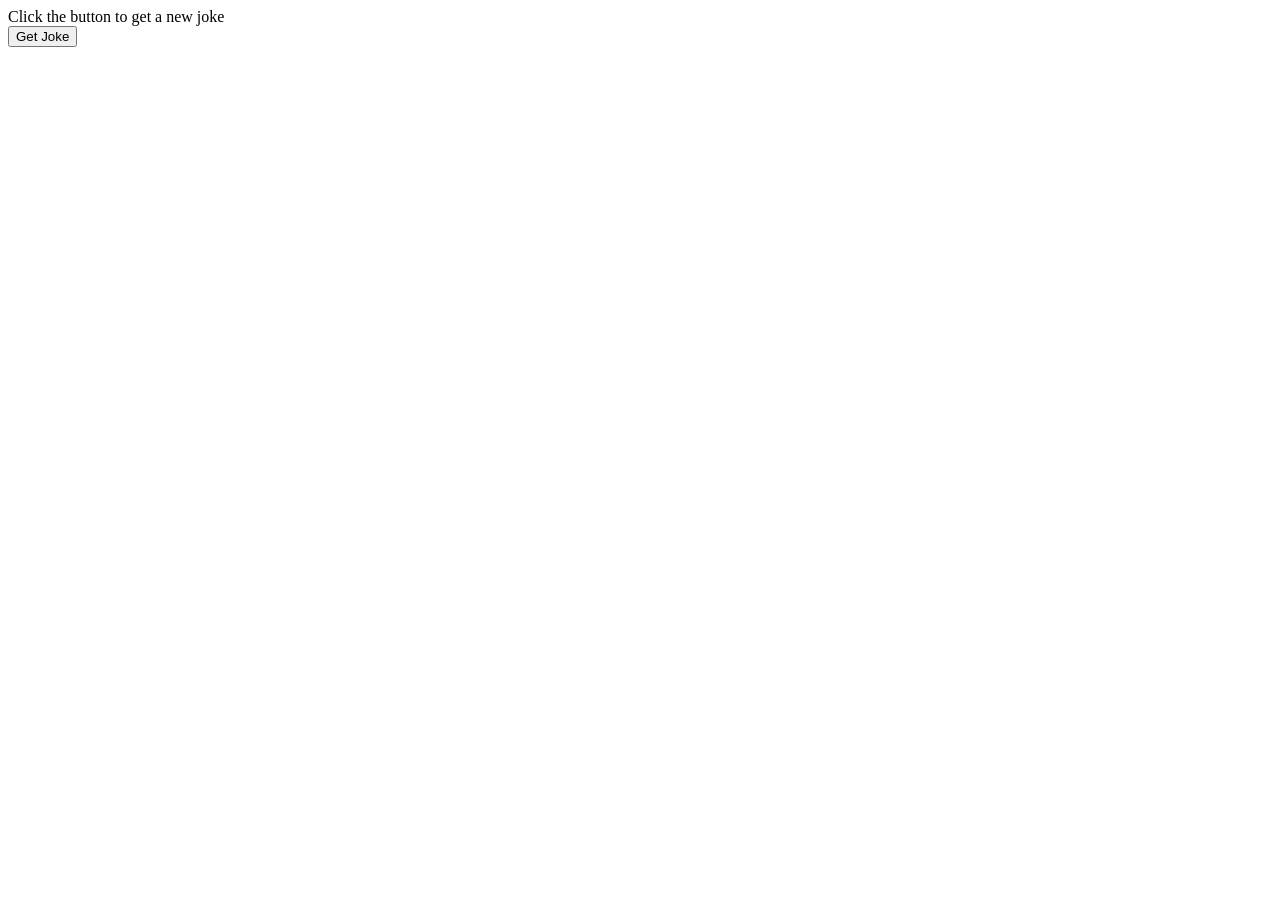
==== game/chuck_norris/index.html @ 1d6ebaa3 "Add initial HTML structure for Chuck Norris game" ====
<html lang="en">
  <head>
    <meta charset="UTF-8" />
    <meta http-equiv="X-UA-Compatible" content="IE=edge" />
    <meta name="viewport" content="width=device-width, initial-scale=1.0" />
    <title>Chunk Norris</title>
    <link rel="stylesheet" href="style.css" />
  </head>
  <body>
    <section class="container">
      <div id="display-joke">Click the button to get a new joke</div>
      <button class="btn" id="getJoke">Get Joke</button>
    </section>

    <script src="app.js"></script>
  </body>
</html>
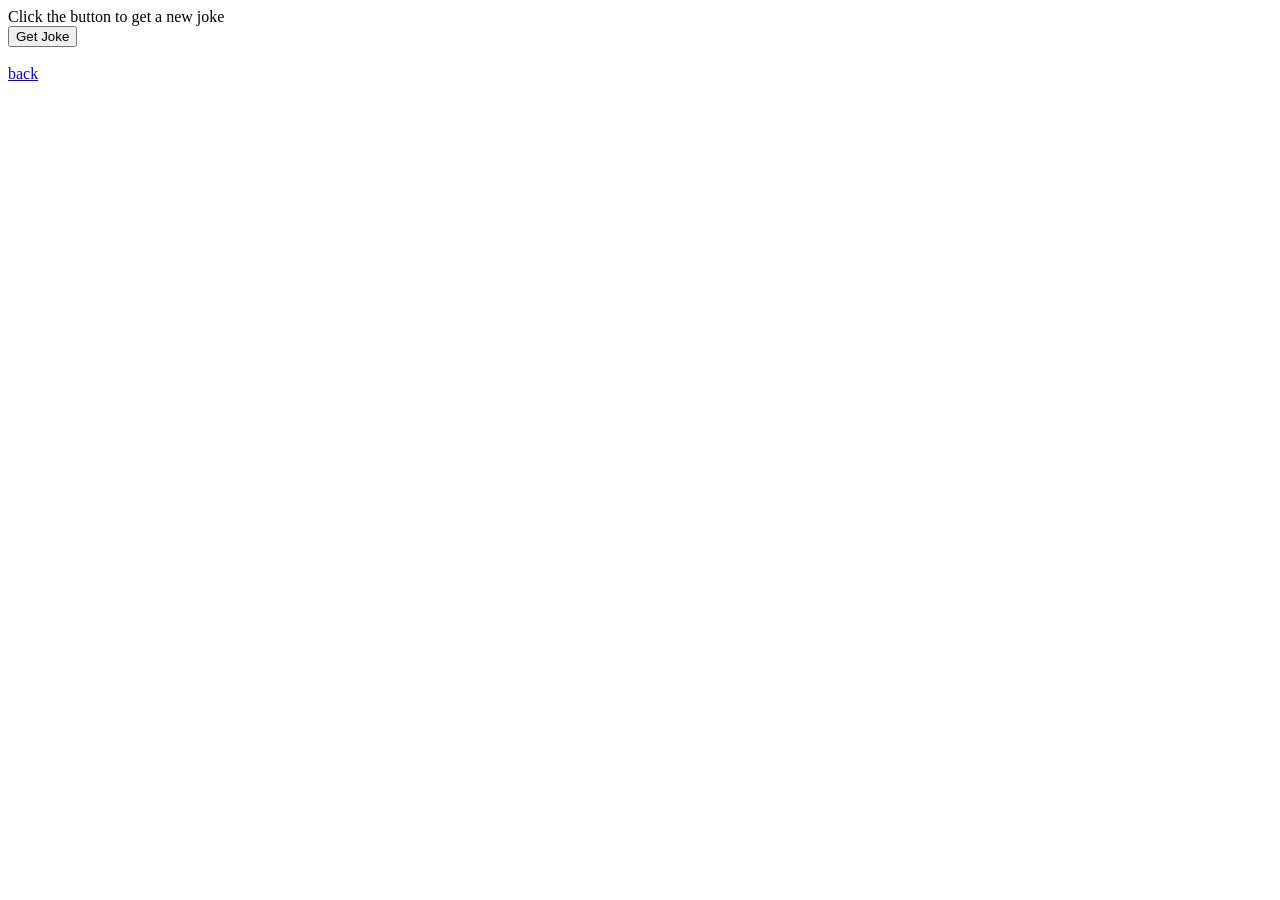
==== commit 0b7dc05c: "Update back link to redirect page" ====
--- a/game/chuck_norris/index.html
+++ b/game/chuck_norris/index.html
@@ -13,5 +13,7 @@
     </section>
 
     <script src="app.js"></script>
+    <br>
+    <a href="../game_redirect_page.html">back</a>
   </body>
 </html>
